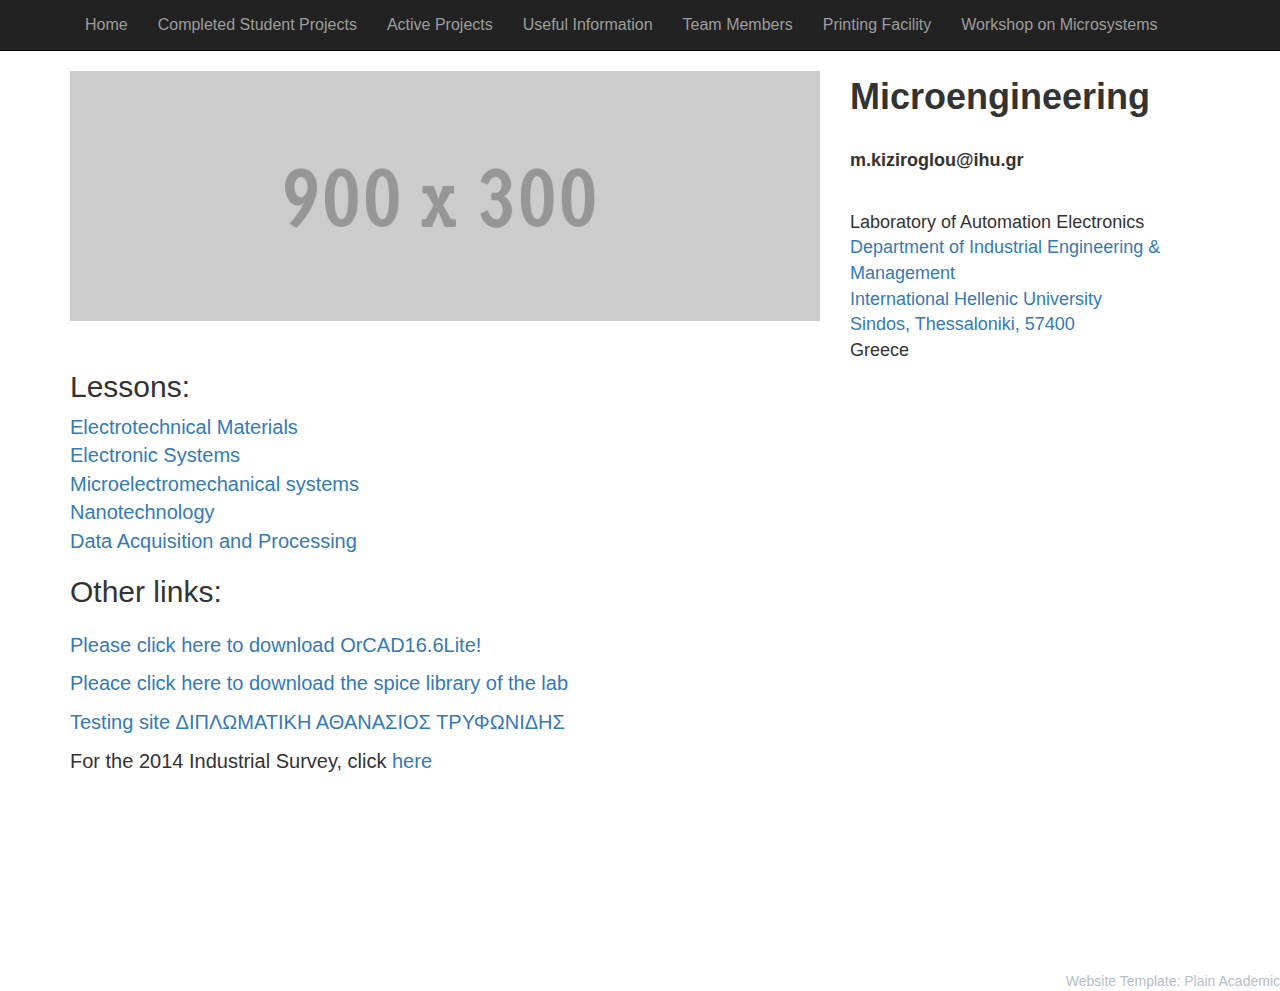
==== index.html @ 08f8409e "Fix OrCAD Lite link" ====
<!DOCTYPE html>
<!--
    Plain-Academic by Vasilios Mavroudis
    Released under the Simplified BSD License/FreeBSD (2-clause) License.
    https://github.com/mavroudisv/plain-academic
-->

<html lang="en">
<head>
  <title>Microengineering</title>
  <meta charset="utf-8">
  <meta name="viewport" content="width=device-width, initial-scale=1">
  <link rel="stylesheet" href="bootstrap.min.css">
  <script src="src/jquery.min.js"></script>
  <script src="src/bootstrap.min.js"></script>
  <link href='https://fonts.googleapis.com/css?family=Oswald:700' rel='stylesheet' type='text/css'>
</head>
<body>


<!-- Navigation -->
	<nav class="navbar navbar-inverse navbar-static-top" role="navigation">
	  <div class="container">
		<div class="navbar-header">
		  <button type="button" class="navbar-toggle collapsed" data-toggle="collapse" data-target="#bs-example-navbar-collapse-1">
						<span class="sr-only">Toggle navigation</span>
						<span class="icon-bar"></span>
						<span class="icon-bar"></span>
						<span class="icon-bar"></span>
					</button>
		</div>

		<!-- Collect the nav links, forms, and other content for toggling -->
		<div class="collapse navbar-collapse" id="bs-example-navbar-collapse-1">
		  <ul class="nav navbar-nav" style="font-size: 16px;">
        <li><a href="index.html">Home</a></li>
        <li><a href="oldprojects.html">Completed Student Projects</a></li>
        <li><a href="curprojects.html">Active Projects</a></li>
        <li><a href="info.html">Useful Information</a></li>
        <li><a href="members.html">Team Members</a></li>
        <li><a href="printer.html">Printing Facility</a></li>
        <li><a href="http://microengineering.iem.ihu.gr/WoMGREECE2022/index.html">Workshop on Microsystems</a></li> 
      </ul>
		</div>
	  </div>
	</nav>
  
  <!-- Page Content -->
    <div class="container">

        <div class="row">

            <!-- Entries Column -->
            <div class="col-md-8" style="font-size: 20px; height: 100vh;">
                
                <!-- Main Image -->
                <img class="img-responsive" src="photo.gif" alt=""><br>

                <h2>Lessons:</h2>
                <div class="lessons" style="font-size: 20px;">

                  <a href="https://moodle.teithe.gr/course/view.php?id=3425" target="_blank">Electrotechnical Materials</a>
                  <br/>
                  <a href="https://moodle.teithe.gr/course/view.php?id=3403" target="_blank">Electronic Systems</a>
                  <br/>
                  <a href="https://moodle.teithe.gr/course/view.php?id=3429" target="_blank">Microelectromechanical systems</a>
                  <br/>
                  <a href="https://moodle.teithe.gr/course/view.php?id=3467" target="_blank">Nanotechnology</a>
                  <br/>
                  <a href="https://moodle.teithe.gr/course/view.php?id=4597" target="_blank">Data Acquisition and Processing</a>
                </div>

                <h2>Other links:</h2>
                <div style="margin-top:3%; text-align:justify;">  
                  <p><a href="http://www.iem.ihu.gr/apps/OrCAD16.6Lite.zip" target="_blank"> Please click here to download OrCAD16.6Lite!</a></p>
                    
                  <p><a href="Automation_SpiceLib_v2.31.zip" target="_blank"> Pleace click here to download the spice library of the lab </a></p>

                  <p><a href="trifdip/index.html"> Testing site ΔΙΠΛΩΜΑΤΙΚΗ ΑΘΑΝΑΣΙΟΣ ΤΡΥΦΩΝΙΔΗΣ </a></p>
                  <p>For the 2014 Industrial Survey, click <a href="http://www.microengineering.teithe.gr/survey/" target="_blank"> here </a>
                </div>
            </div> 

            <!-- Contact Info on the Sidebar -->
            <div class="col-md-4" style="font-size: 18px">
                <div style="font-size: 36px;"><b>Microengineering</b></div><br>
                <p><b><span class="e-mail" data-user="uolgorizik.m" data-website="rg.uhi"></span></b></p><br>
                <p>Laboratory of Automation Electronics <br>
                <a href="http://www.iem.ihu.gr/en/" target="_blank">Department of Industrial Engineering & Management</a><br>
                <a href="https://www.ihu.gr/en/enhome" target="_blank">International Hellenic University</a><br>
                <a href="https://maps.app.goo.gl/Kpppvoz4GevURUtH8" target="_blank">Sindos, Thessaloniki, 57400</a><br>
                Greece<br>
                </p>
            </div>
            
            
            <!-- Links on the Sidebar -->
            <!-- 
            <div class="col-md-4" style="margin-top:2%">

              <dd><a href="tmp">tmp</a></dd>
            </div>
            -->
            
        </div>


    </div>
    <!-- /.container -->
    
    <!-- Other people may like it too! -->
    <a style="color:#b5bec9;font-size:1em; float:right;" href="https://github.com/mavroudisv/plain-academic">Website Template: Plain Academic</a> 
    
</body>

</html>
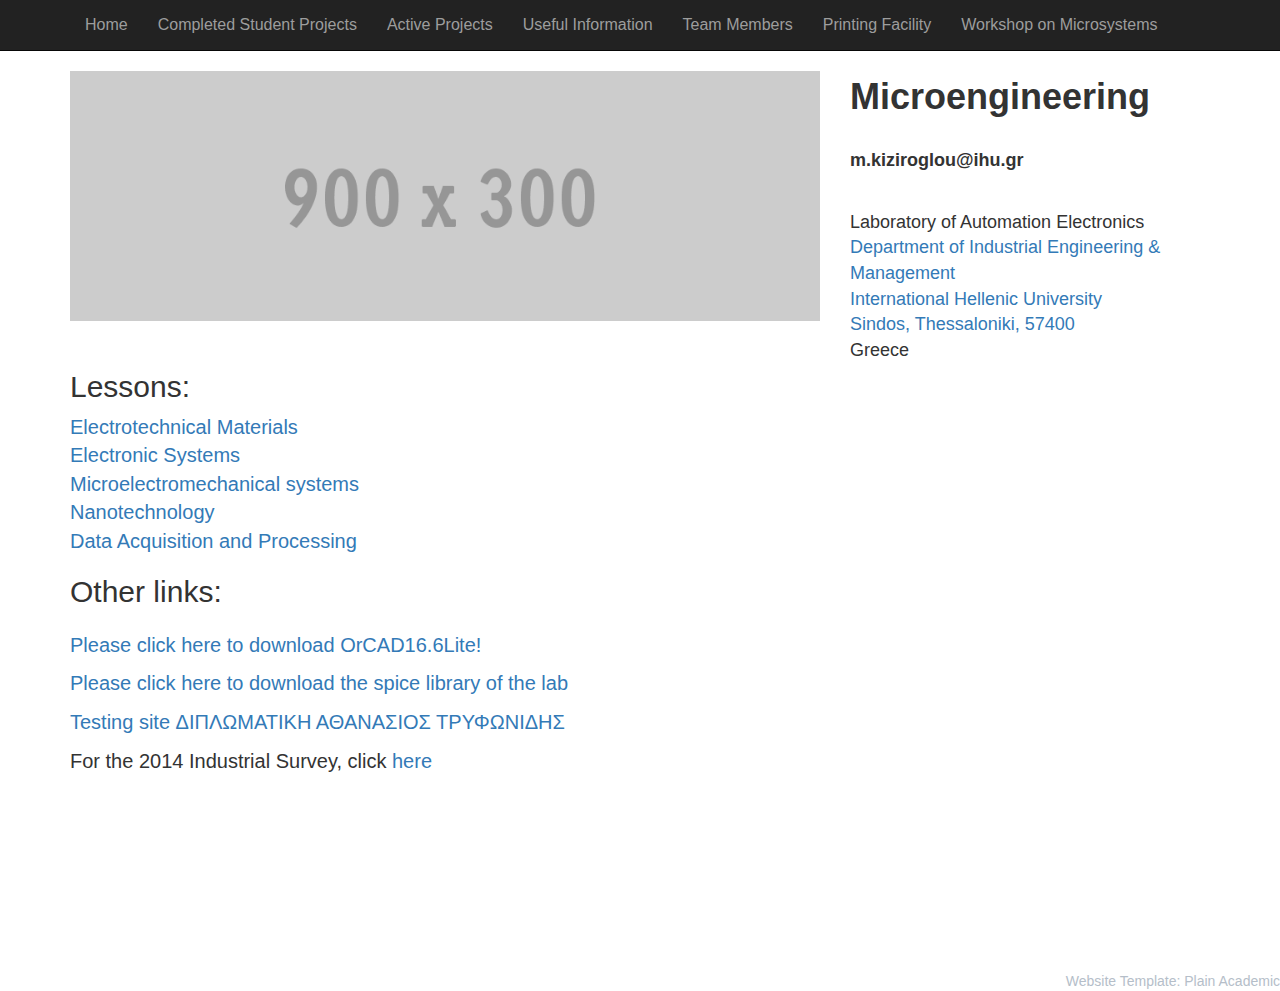
==== commit ad6f287d: "Fix typo - remove google fonts" ====
--- a/index.html
+++ b/index.html
@@ -13,7 +13,6 @@
   <link rel="stylesheet" href="bootstrap.min.css">
   <script src="src/jquery.min.js"></script>
   <script src="src/bootstrap.min.js"></script>
-  <link href='https://fonts.googleapis.com/css?family=Oswald:700' rel='stylesheet' type='text/css'>
 </head>
 <body>
 
@@ -74,7 +73,7 @@
                 <div style="margin-top:3%; text-align:justify;">  
                   <p><a href="http://www.iem.ihu.gr/apps/OrCAD16.6Lite.zip" target="_blank"> Please click here to download OrCAD16.6Lite!</a></p>
                     
-                  <p><a href="Automation_SpiceLib_v2.31.zip" target="_blank"> Pleace click here to download the spice library of the lab </a></p>
+                  <p><a href="Automation_SpiceLib_v2.31.zip" target="_blank"> Please click here to download the spice library of the lab </a></p>
 
                   <p><a href="trifdip/index.html"> Testing site ΔΙΠΛΩΜΑΤΙΚΗ ΑΘΑΝΑΣΙΟΣ ΤΡΥΦΩΝΙΔΗΣ </a></p>
                   <p>For the 2014 Industrial Survey, click <a href="http://www.microengineering.teithe.gr/survey/" target="_blank"> here </a>
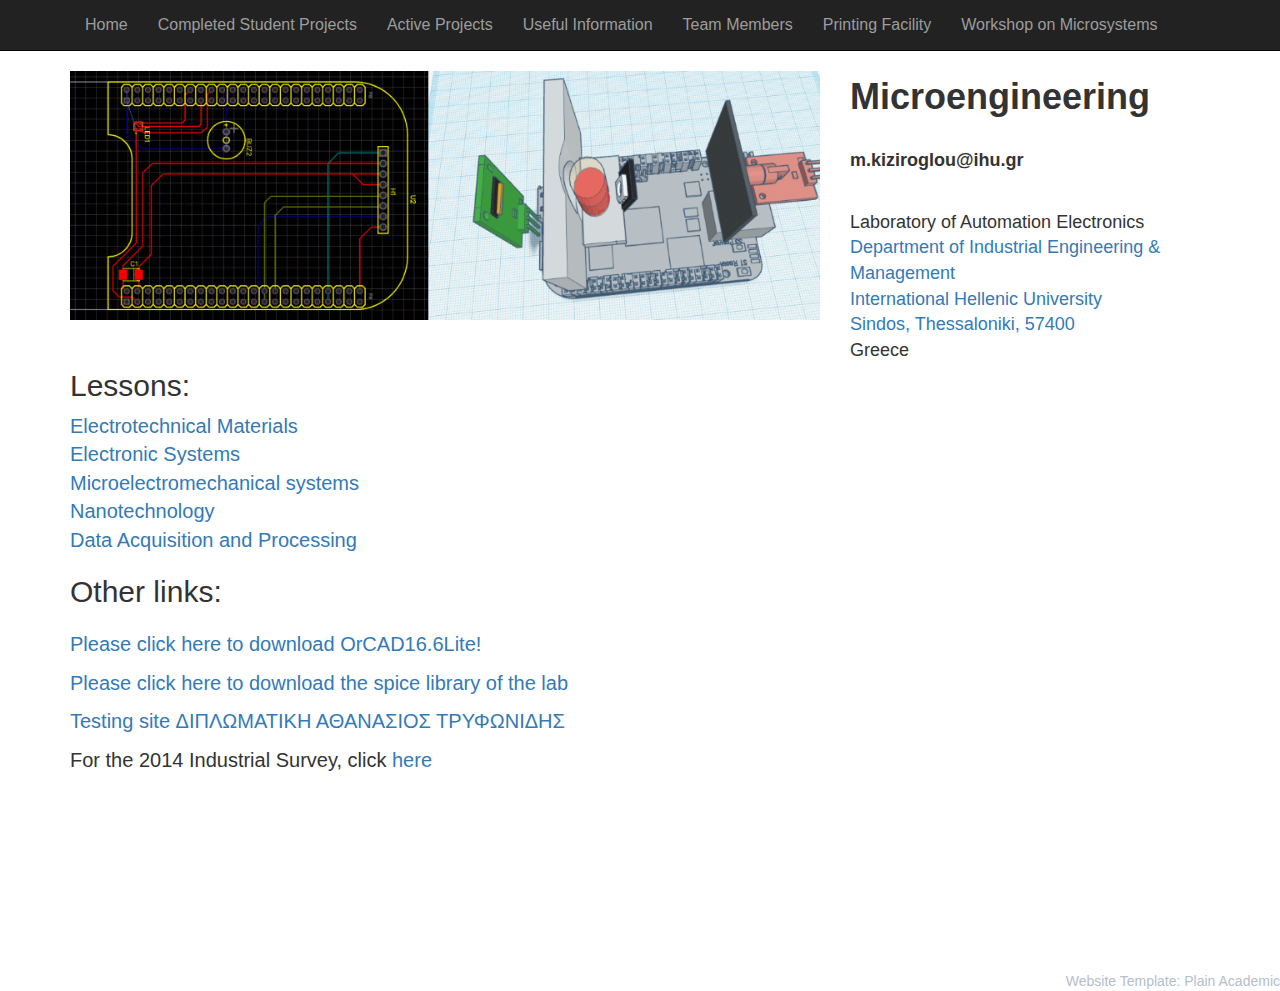
==== commit f3d9fd45: "HTML5 compliance" ====
--- a/index.html
+++ b/index.html
@@ -18,7 +18,7 @@
 
 
 <!-- Navigation -->
-	<nav class="navbar navbar-inverse navbar-static-top" role="navigation">
+	<nav class="navbar navbar-inverse navbar-static-top">
 	  <div class="container">
 		<div class="navbar-header">
 		  <button type="button" class="navbar-toggle collapsed" data-toggle="collapse" data-target="#bs-example-navbar-collapse-1">
@@ -59,13 +59,13 @@
                 <div class="lessons" style="font-size: 20px;">
 
                   <a href="https://moodle.teithe.gr/course/view.php?id=3425" target="_blank">Electrotechnical Materials</a>
-                  <br/>
+                  <br>
                   <a href="https://moodle.teithe.gr/course/view.php?id=3403" target="_blank">Electronic Systems</a>
-                  <br/>
+                  <br>
                   <a href="https://moodle.teithe.gr/course/view.php?id=3429" target="_blank">Microelectromechanical systems</a>
-                  <br/>
+                  <br>
                   <a href="https://moodle.teithe.gr/course/view.php?id=3467" target="_blank">Nanotechnology</a>
-                  <br/>
+                  <br>
                   <a href="https://moodle.teithe.gr/course/view.php?id=4597" target="_blank">Data Acquisition and Processing</a>
                 </div>
 
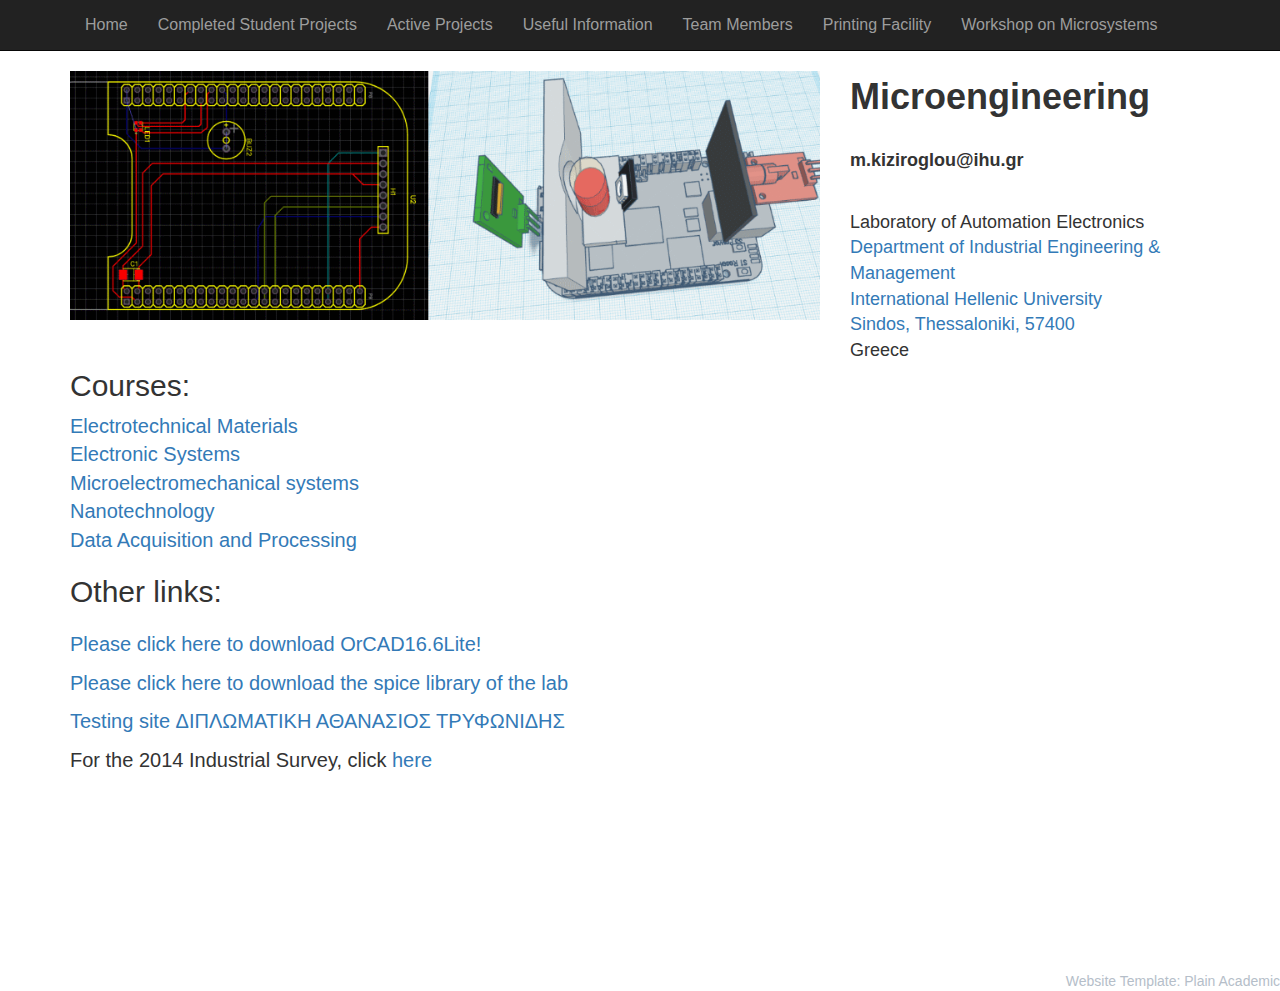
==== commit 717daf2b: "Minor visual improvements" ====
--- a/index.html
+++ b/index.html
@@ -53,9 +53,9 @@
             <div class="col-md-8" style="font-size: 20px; height: 100vh;">
                 
                 <!-- Main Image -->
-                <img class="img-responsive" src="photo.gif" alt=""><br>
+                <img class="img-responsive" src="photo.gif" alt="Sappho-PDA"><br>
 
-                <h2>Lessons:</h2>
+                <h2>Courses:</h2>
                 <div class="lessons" style="font-size: 20px;">
 
                   <a href="https://moodle.teithe.gr/course/view.php?id=3425" target="_blank">Electrotechnical Materials</a>
@@ -87,7 +87,7 @@
                 <p>Laboratory of Automation Electronics <br>
                 <a href="http://www.iem.ihu.gr/en/" target="_blank">Department of Industrial Engineering & Management</a><br>
                 <a href="https://www.ihu.gr/en/enhome" target="_blank">International Hellenic University</a><br>
-                <a href="https://maps.app.goo.gl/Kpppvoz4GevURUtH8" target="_blank">Sindos, Thessaloniki, 57400</a><br>
+                <a href="https://goo.gl/maps/DptBrYRHHBVSMdxq8" target="_blank">Sindos, Thessaloniki, 57400</a><br>
                 Greece<br>
                 </p>
             </div>
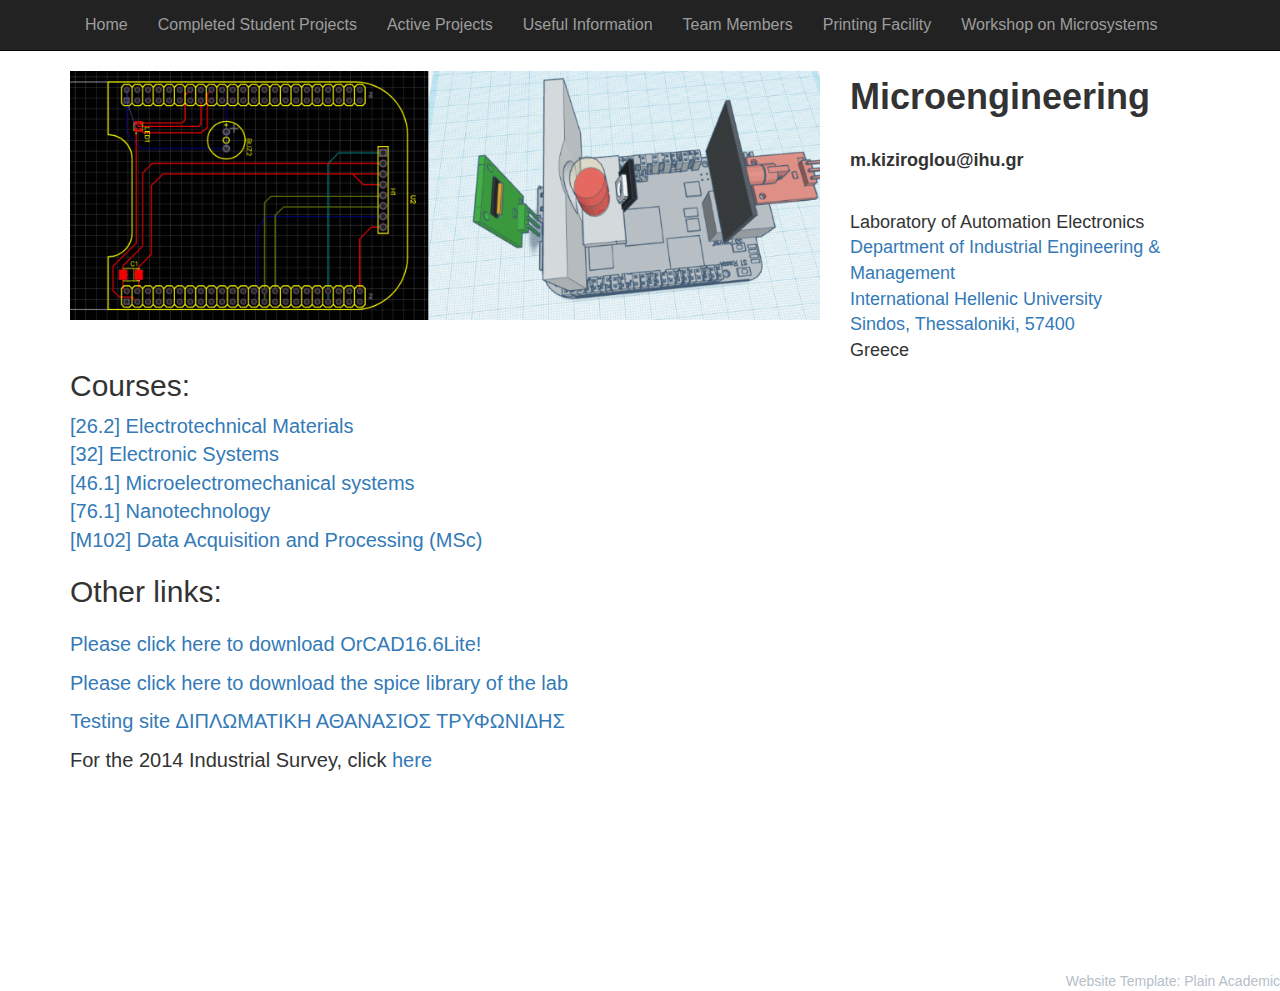
==== commit 4cf11d3e: "Minor improvements" ====
--- a/index.html
+++ b/index.html
@@ -58,15 +58,15 @@
                 <h2>Courses:</h2>
                 <div class="lessons" style="font-size: 20px;">
 
-                  <a href="https://moodle.teithe.gr/course/view.php?id=3425" target="_blank">Electrotechnical Materials</a>
+                  <a href="https://moodle.teithe.gr/course/view.php?id=3425" target="_blank">[26.2] Electrotechnical Materials</a>
                   <br>
-                  <a href="https://moodle.teithe.gr/course/view.php?id=3403" target="_blank">Electronic Systems</a>
+                  <a href="https://moodle.teithe.gr/course/view.php?id=3403" target="_blank">[32] Electronic Systems</a>
                   <br>
-                  <a href="https://moodle.teithe.gr/course/view.php?id=3429" target="_blank">Microelectromechanical systems</a>
+                  <a href="https://moodle.teithe.gr/course/view.php?id=3429" target="_blank">[46.1] Microelectromechanical systems</a>
                   <br>
-                  <a href="https://moodle.teithe.gr/course/view.php?id=3467" target="_blank">Nanotechnology</a>
+                  <a href="https://moodle.teithe.gr/course/view.php?id=3467" target="_blank">[76.1] Nanotechnology</a>
                   <br>
-                  <a href="https://moodle.teithe.gr/course/view.php?id=4597" target="_blank">Data Acquisition and Processing</a>
+                  <a href="https://moodle.teithe.gr/course/view.php?id=4597" target="_blank">[Μ102] Data Acquisition and Processing (MSc)</a>
                 </div>
 
                 <h2>Other links:</h2>
